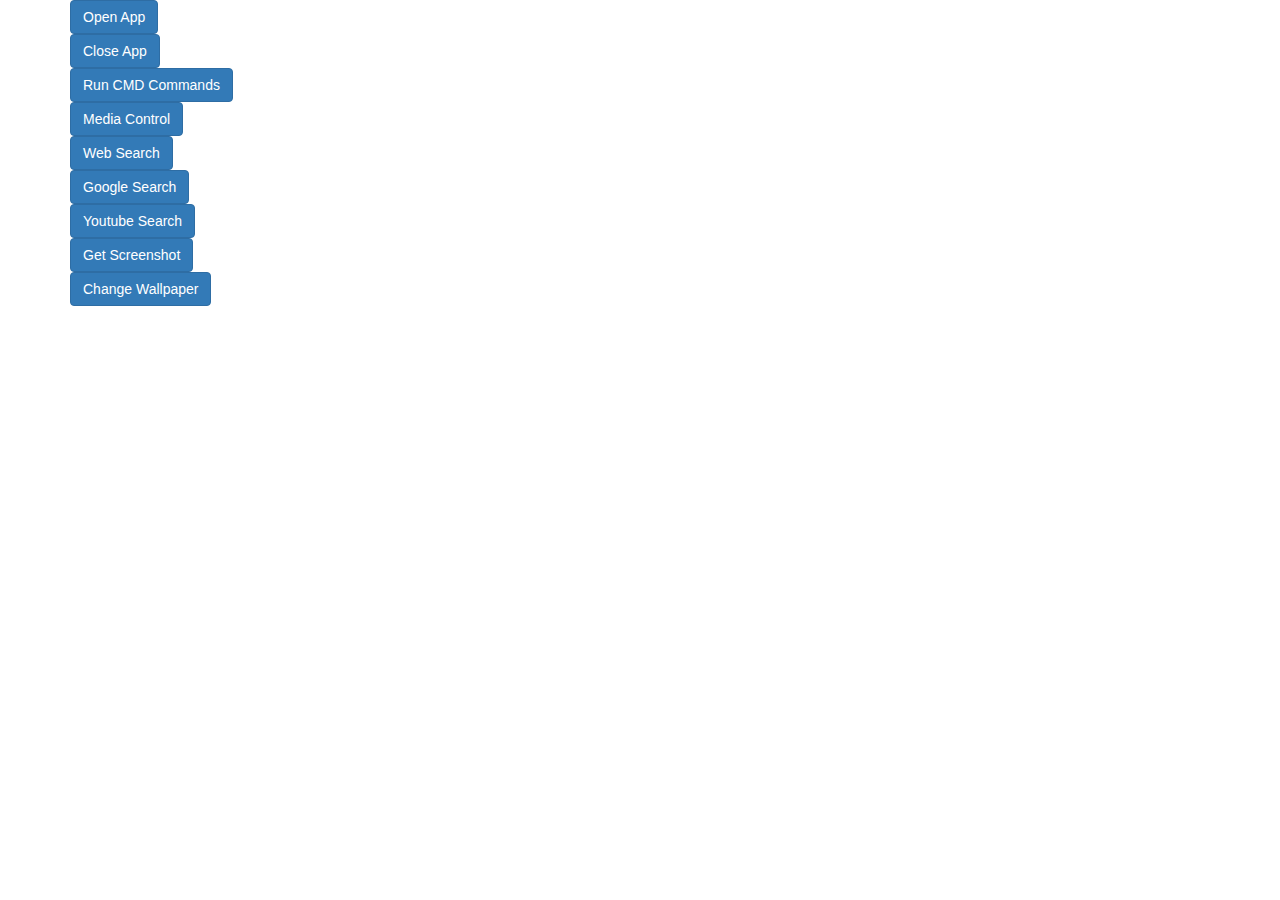
==== webserver/templates/index.html @ a34eab76 "Add files via upload" ====
<!DOCTYPE html>
<html>
<head>
	<title></title>
	<link rel="stylesheet" href="https://maxcdn.bootstrapcdn.com/bootstrap/3.4.1/css/bootstrap.min.css">
	<link rel="stylesheet" type="text/css" href="{{ url_for('static',filename='styles/style.css') }}">
	<meta name="viewport" content="width=device-width, initial-scale=1.0">
</head>
<body>

	<div class="container">

<a href="openapp" class="btn btn-primary" role="button">
	Open App
</a> 

<br>


<a href="closeapp" class="btn btn-primary" role="button">
	Close App
</a>

<br>


<a href="runcmmd"  class="btn btn-primary" role="button">
	Run CMD Commands
</a>

<br>

<a href="mediacontrol"  class="btn btn-primary" role="button">
	Media Control
</a>

<br>

<a href="websearch"  class="btn btn-primary" role="button">
	Web Search
</a>

<br>

<a href="gsearch"  class="btn btn-primary" role="button">
	Google Search
</a>

<br>


<a href="yousearch"  class="btn btn-primary" role="button">
	Youtube Search
</a>

<br>

<a href="/screenshot"  class="btn btn-primary" role="button">
	Get Screenshot
</a>

<br> 

<a href="/changewallpaper"  class="btn btn-primary" role="button">
	Change Wallpaper
</a>

</div>


</body>
</html>
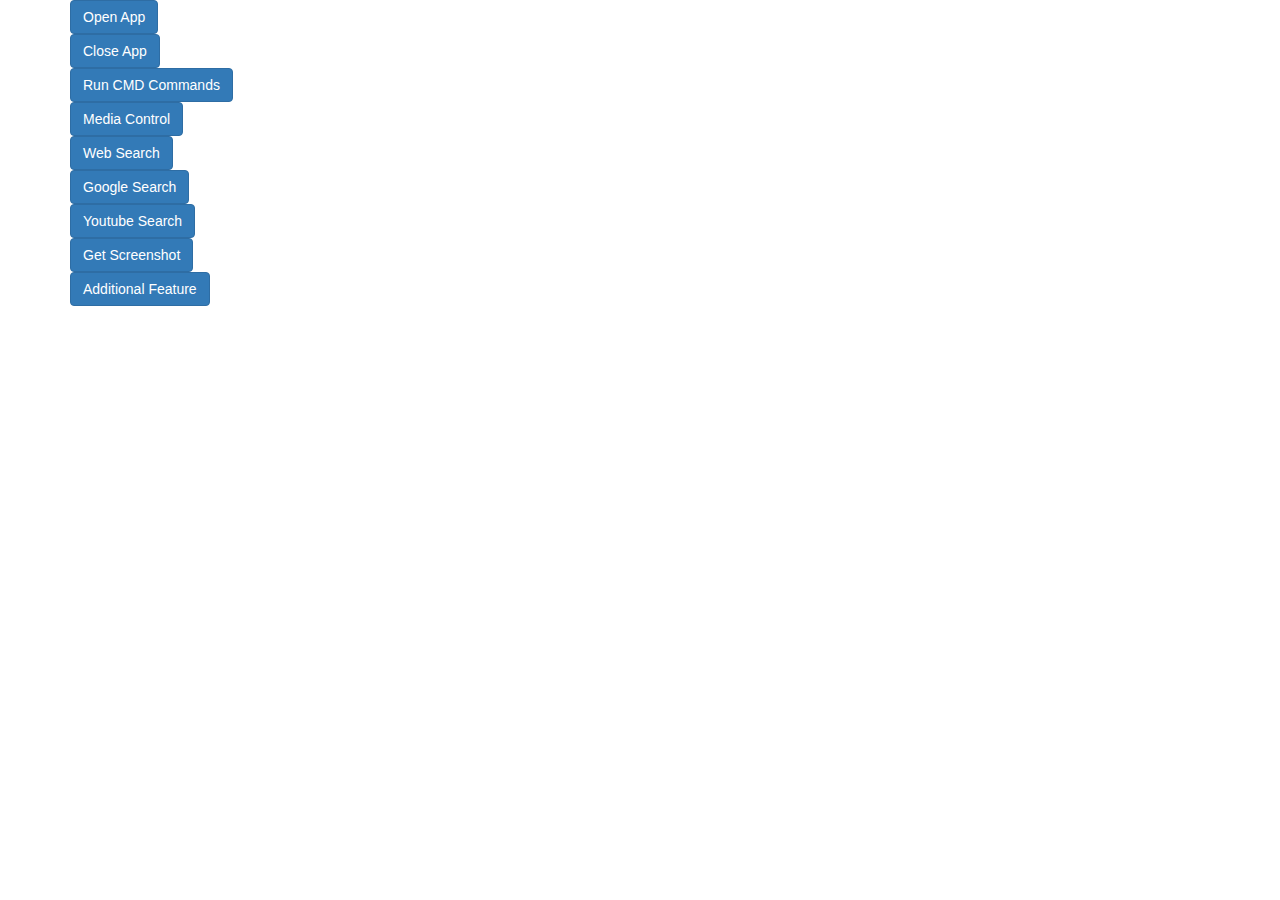
==== commit 2e9b016a: "Update index.html" ====
--- a/webserver/templates/index.html
+++ b/webserver/templates/index.html
@@ -61,8 +61,8 @@
 
 <br> 
 
-<a href="/changewallpaper"  class="btn btn-primary" role="button">
-	Change Wallpaper
+<a href="/additional"  class="btn btn-primary" role="button">
+	Additional Feature
 </a>
 
 </div>
